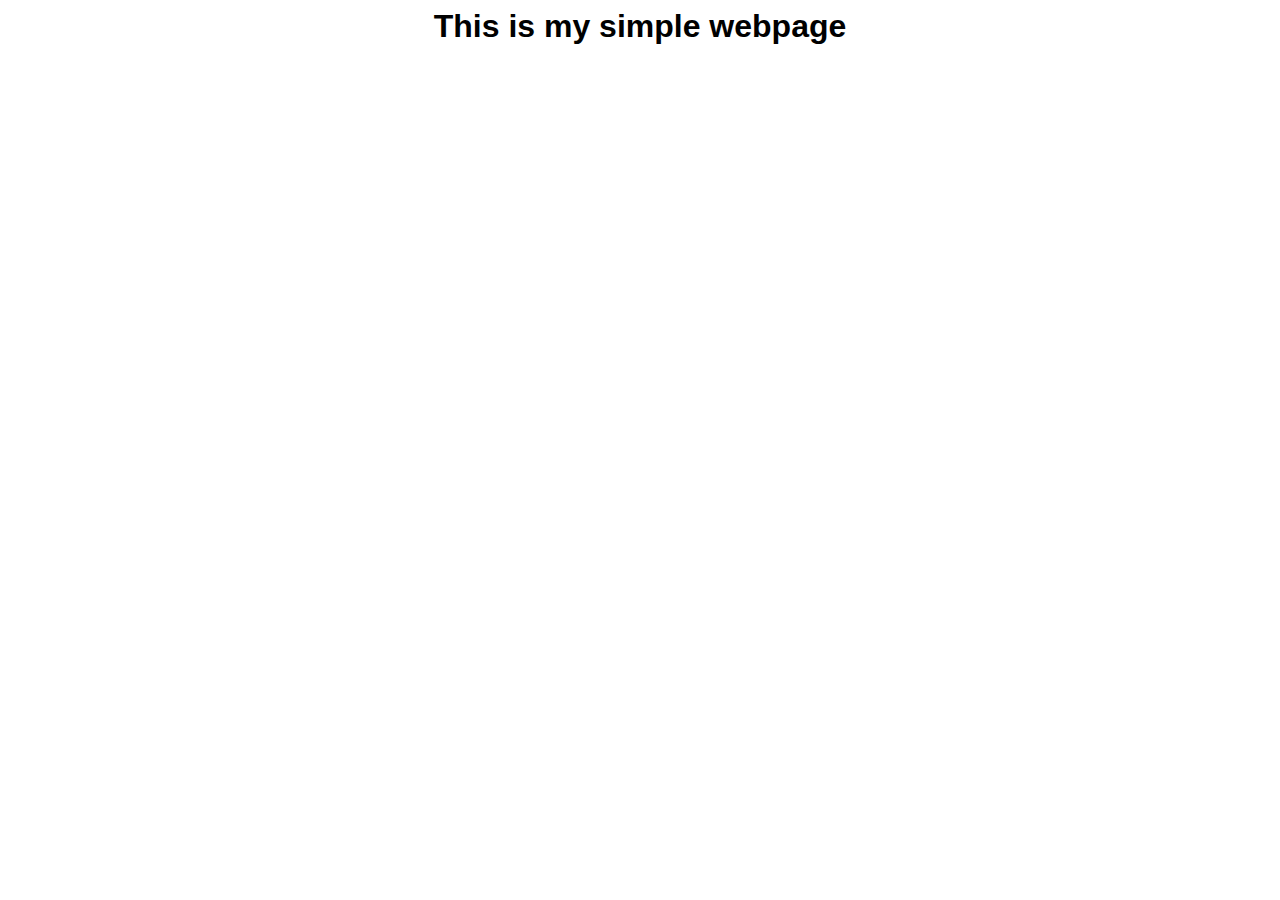
==== index.html @ fb7df7b8 "Initial Commit - Readme and basic HTML." ====
<html>
    <head>
        <link rel="stylesheet" href="style.css">
    </head>
    <body>
        <h1 id=""title>This is my simple webpage</h1>
        <div class="content">
        </div>
    </body>
</html>
---- style.css ----
body {
    font-family: Calibri, "Segoe UI", Arial, sans-serif;
}

h1 {
    text-align:center;
}

.content {
    margin: 0 auto;
    width: 800px;
    text-align:center;
}
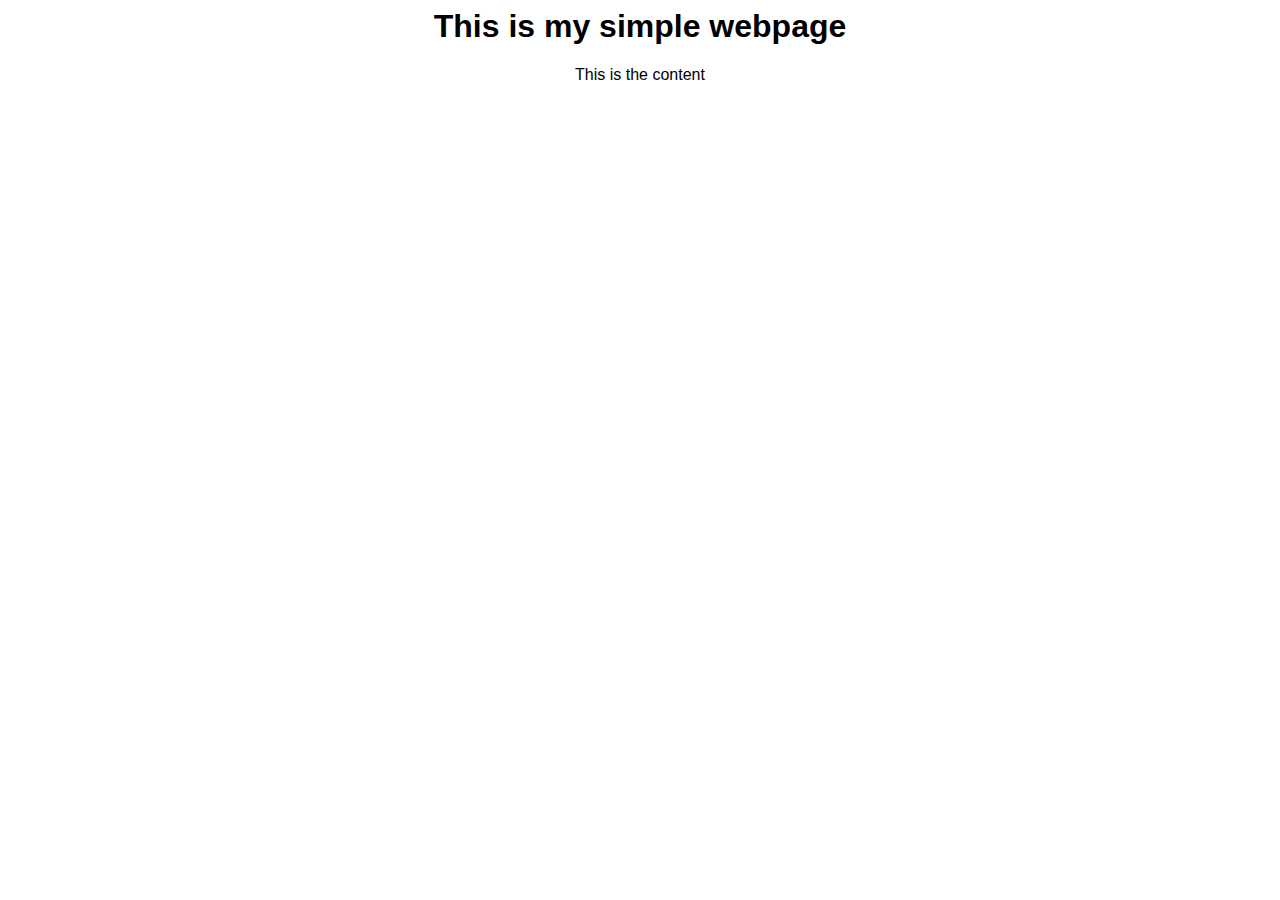
==== commit 7b1fa6b1: "Added javascript file - app.js" ====
--- a/index.html
+++ b/index.html
@@ -1,10 +1,10 @@
 <html>
-    <head>
-        <link rel="stylesheet" href="style.css">
-    </head>
-    <body>
-        <h1 id=""title>This is my simple webpage</h1>
-        <div class="content">
-        </div>
-    </body>
-</html>+  <head>
+    <link rel="stylesheet" href="style.css" />
+  </head>
+  <body>
+    <h1 id="" title>This is my simple webpage</h1>
+    <div class="content"></div>
+    <script src="app.js"></script>
+  </body>
+</html>
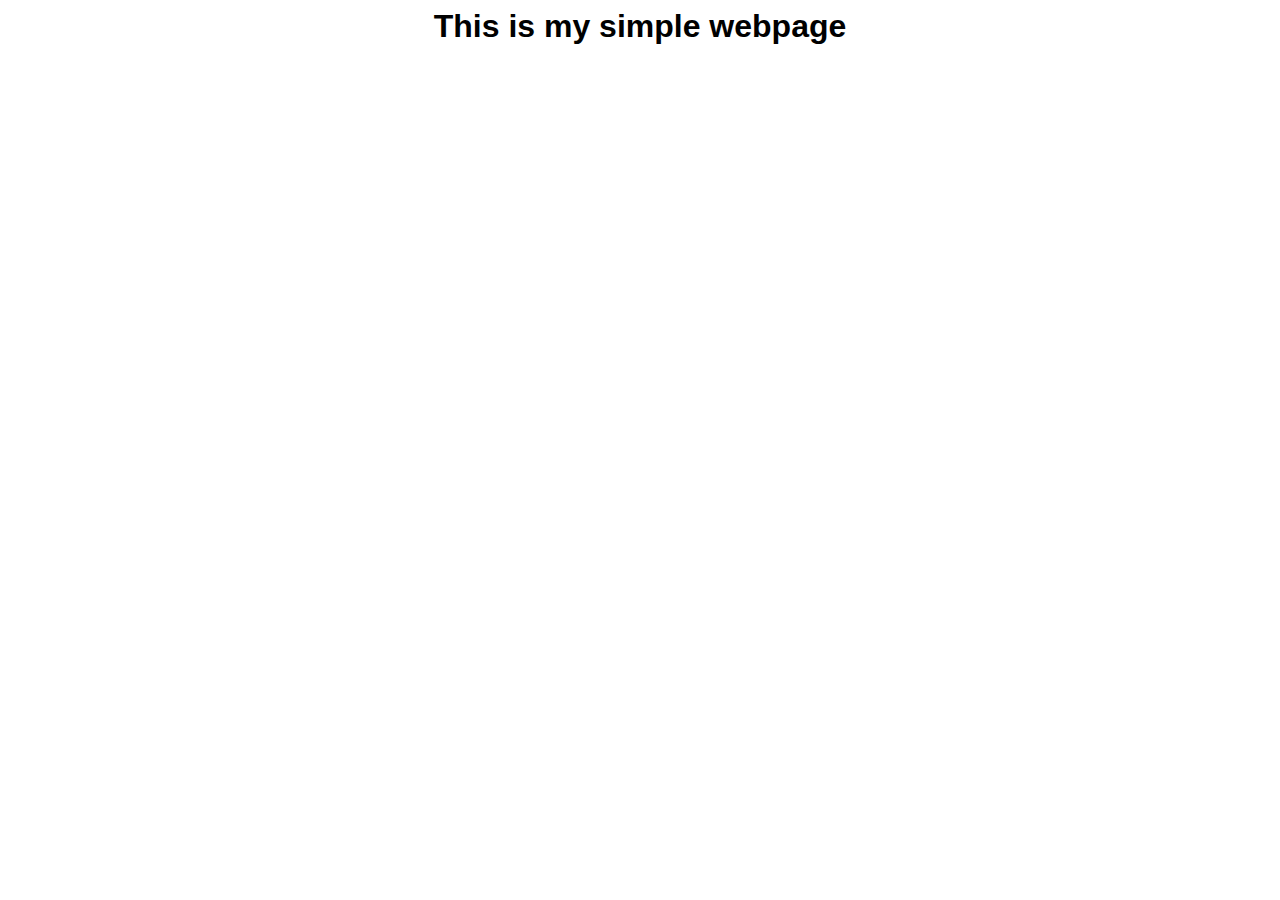
==== commit 1aa794ca: "changed the class from content to container in index.html and style.css" ====
--- a/index.html
+++ b/index.html
@@ -1,10 +1,10 @@
 <html>
-  <head>
-    <link rel="stylesheet" href="style.css" />
-  </head>
-  <body>
-    <h1 id="" title>This is my simple webpage</h1>
-    <div class="content"></div>
-    <script src="app.js"></script>
-  </body>
-</html>
+    <head>
+        <link rel="stylesheet" href="style.css">
+    </head>
+    <body>
+        <h1 id=""title>This is my simple webpage</h1>
+        <div class="container">
+        </div>
+    </body>
+</html>--- a/style.css
+++ b/style.css
@@ -6,7 +6,7 @@
     text-align:center;
 }
 
-.content {
+.container {
     margin: 0 auto;
     width: 800px;
     text-align:center;
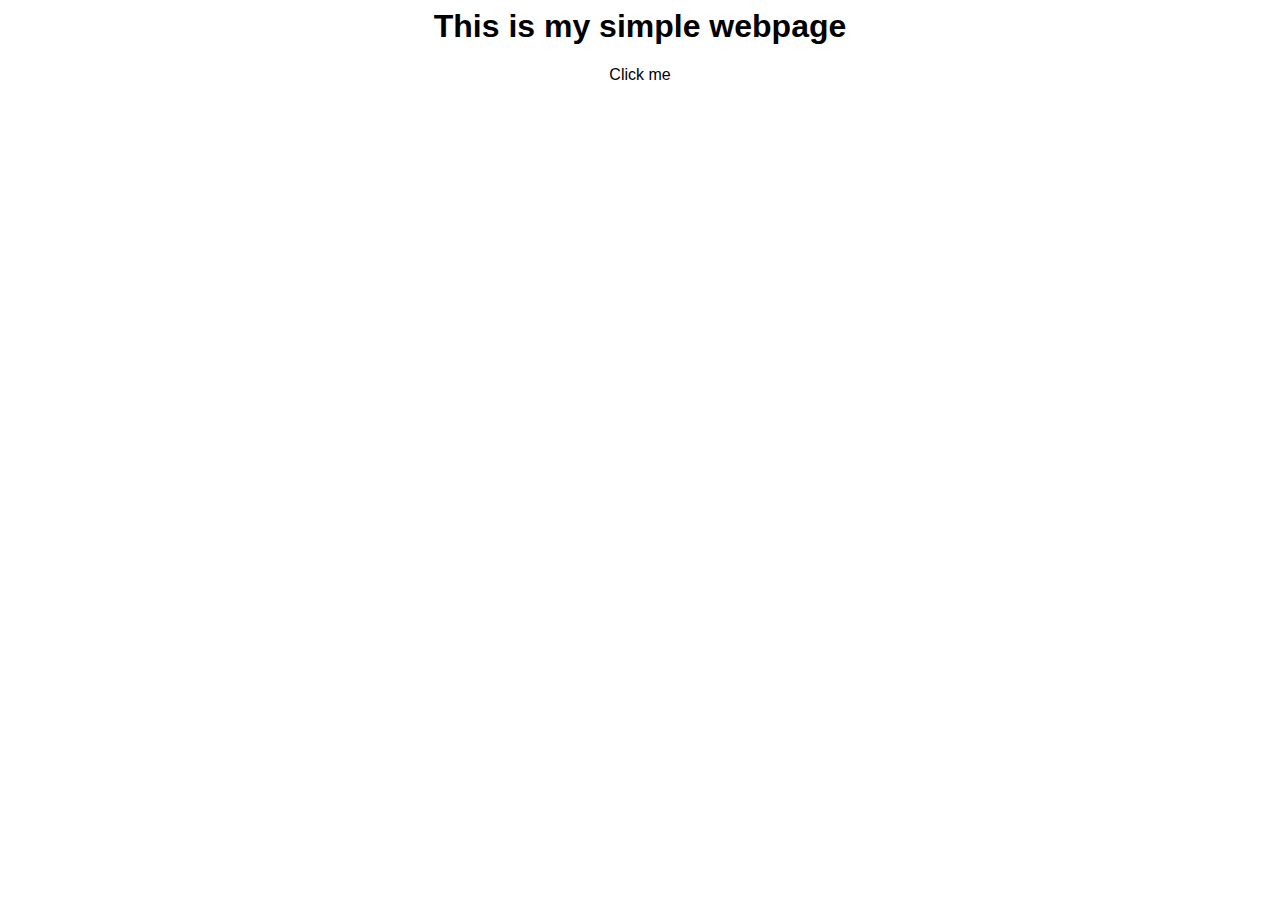
==== commit 007c46d3: "Changed content to be clickable" ====
--- a/index.html
+++ b/index.html
@@ -4,7 +4,7 @@
     </head>
     <body>
         <h1 id=""title>This is my simple webpage</h1>
-        <div class="container">
+        <div class="content clickable"> Click me
         </div>
     </body>
 </html>--- a/style.css
+++ b/style.css
@@ -6,8 +6,12 @@
     text-align:center;
 }
 
-.container {
+.content {
     margin: 0 auto;
     width: 800px;
     text-align:center;
+}
+
+.clickable {
+    cursor:hand;
 }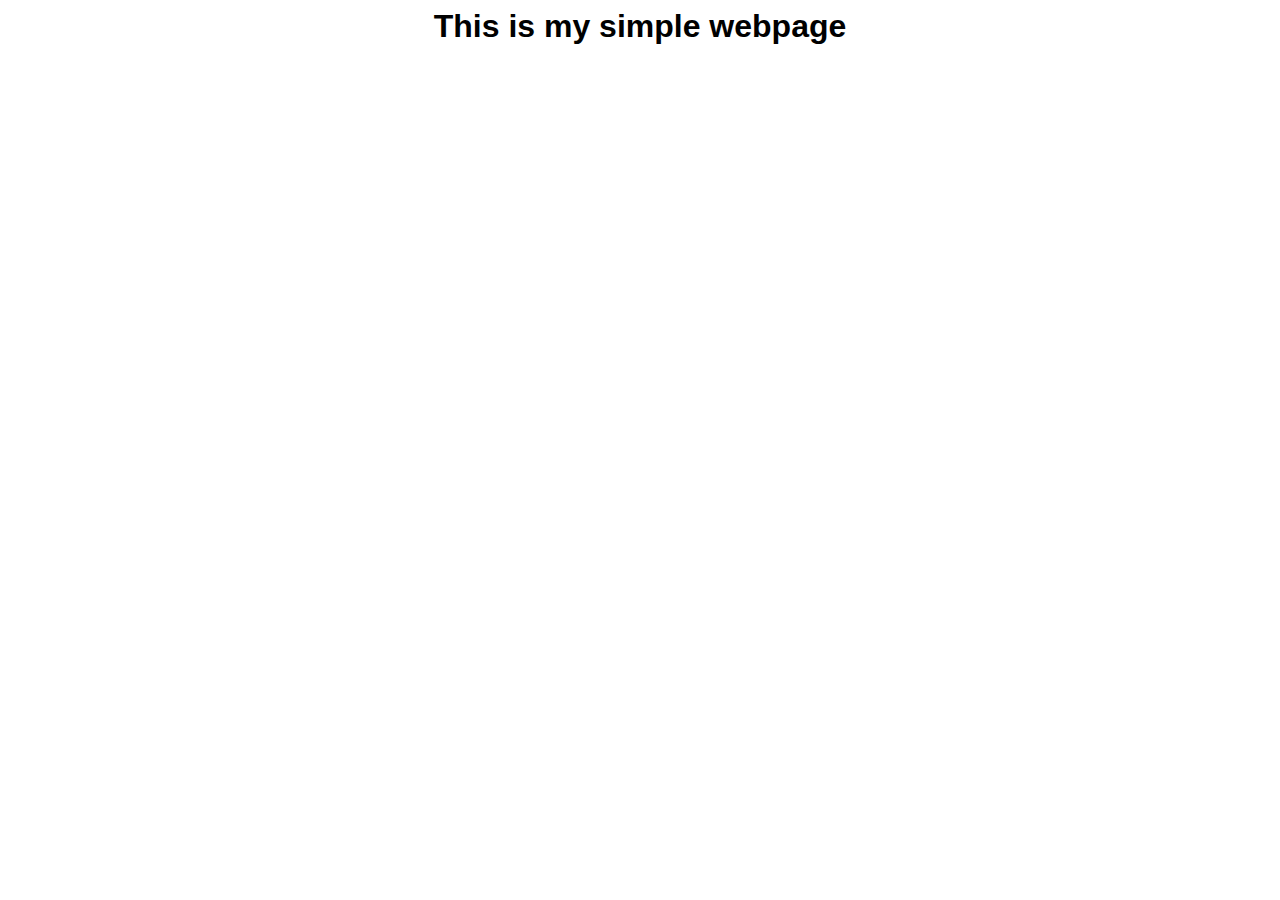
==== commit ee319062: "Merge branch 'Louise_Li_feature2' into dev" ====
--- a/index.html
+++ b/index.html
@@ -4,7 +4,7 @@
     </head>
     <body>
         <h1 id=""title>This is my simple webpage</h1>
-        <div class="content clickable"> Click me
+        <div class="container">
         </div>
     </body>
-</html>+</html>
--- a/style.css
+++ b/style.css
@@ -6,12 +6,8 @@
     text-align:center;
 }
 
-.content {
+.container {
     margin: 0 auto;
     width: 800px;
     text-align:center;
-}
-
-.clickable {
-    cursor:hand;
 }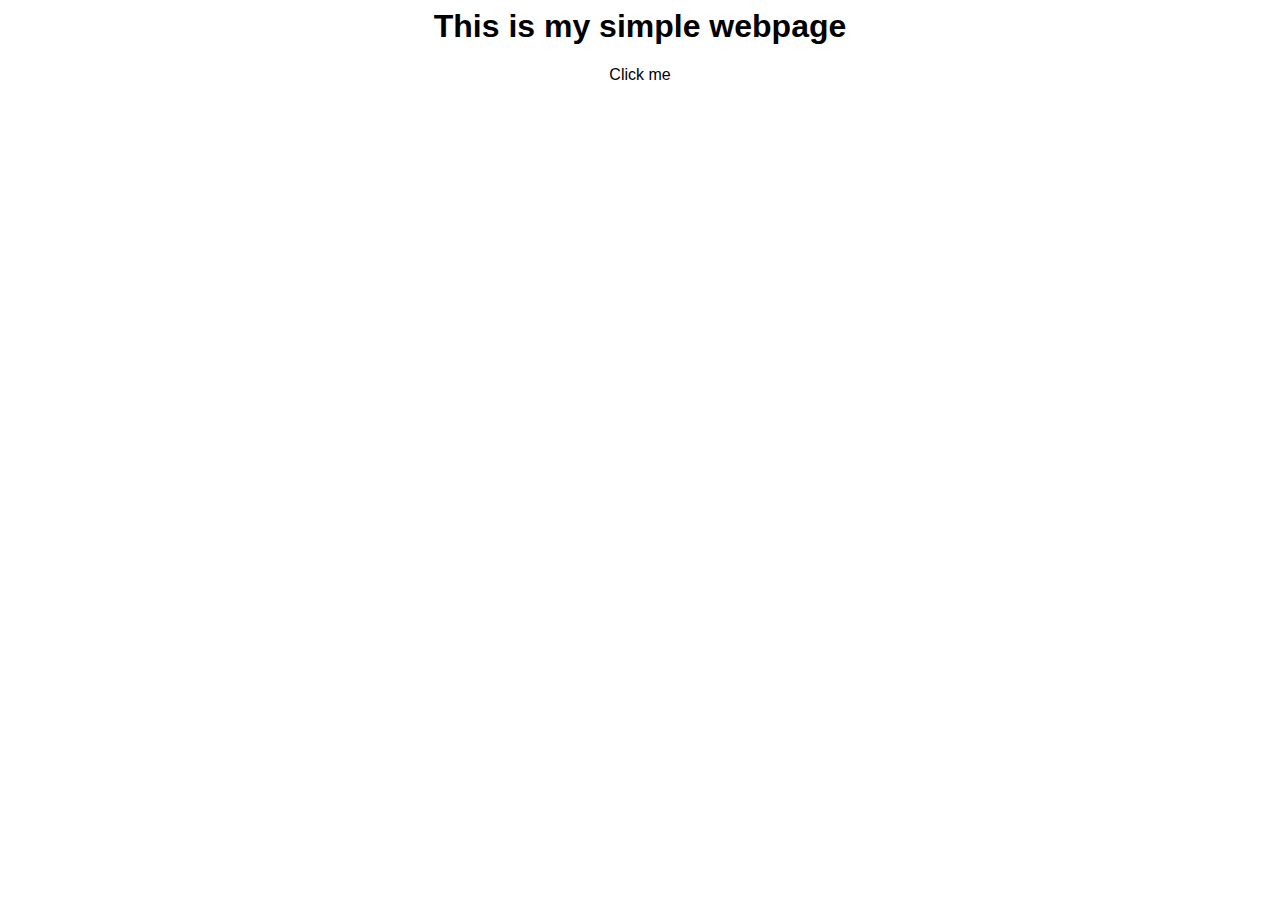
==== commit 635de3ed: "Merged feature 5 branch to dev" ====
--- a/index.html
+++ b/index.html
@@ -4,7 +4,8 @@
     </head>
     <body>
         <h1 id=""title>This is my simple webpage</h1>
-        <div class="container">
+        <div class="container clickable"> Click me
         </div>
+        <script src="app.js"></script>
     </body>
 </html>
--- a/style.css
+++ b/style.css
@@ -10,4 +10,8 @@
     margin: 0 auto;
     width: 800px;
     text-align:center;
+}
+
+.clickable {
+    cursor:hand;
 }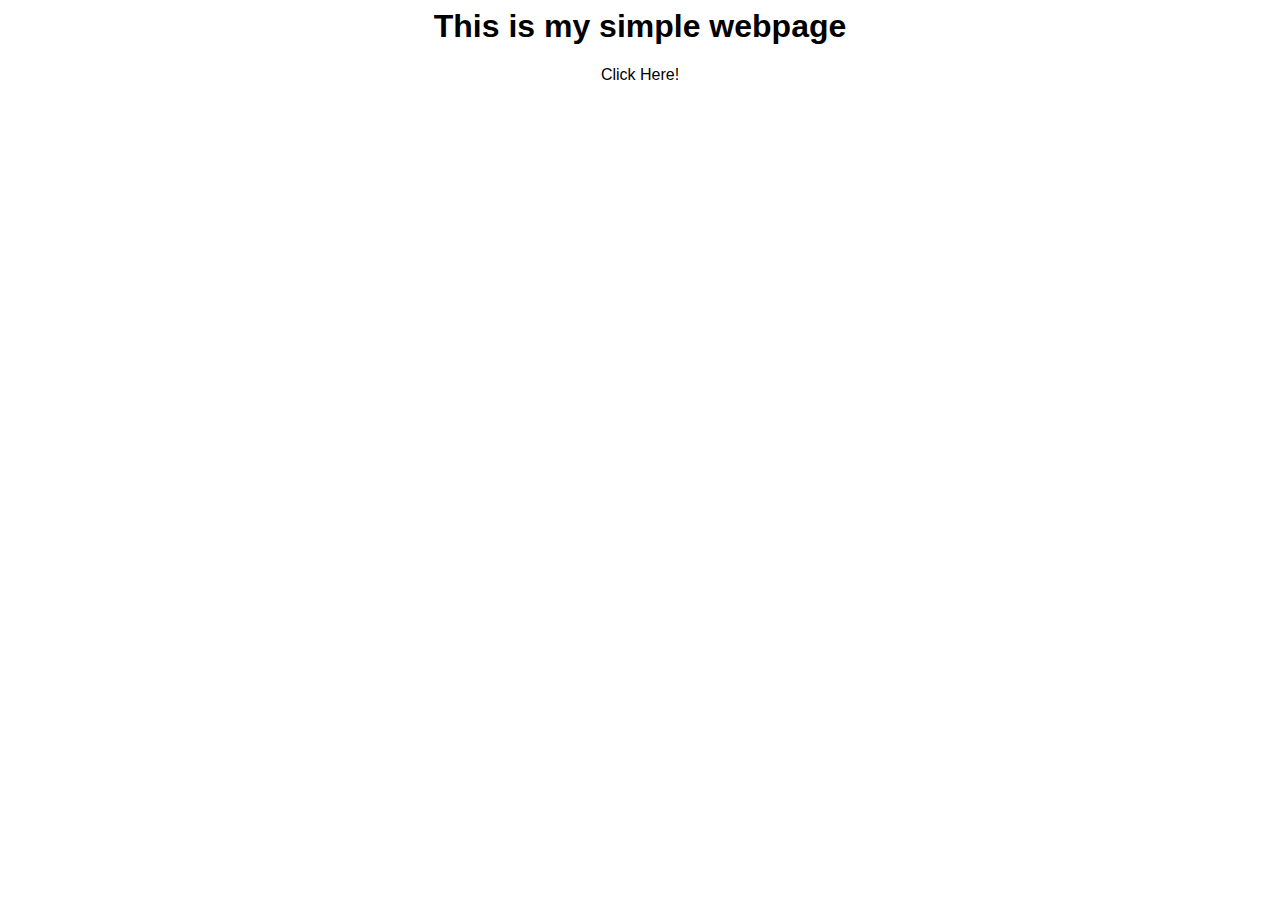
==== commit c4610430: "Integration Testing - change clickable text." ====
--- a/index.html
+++ b/index.html
@@ -1,11 +1,11 @@
 <html>
-    <head>
-        <link rel="stylesheet" href="style.css">
-    </head>
-    <body>
-        <h1 id=""title>This is my simple webpage</h1>
-        <div class="container clickable"> Click me
-        </div>
-        <script src="app.js"></script>
-    </body>
+  <head>
+    <link rel="stylesheet" href="style.css" />
+  </head>
+  <body>
+    <h1 id="" title>This is my simple webpage</h1>
+    <div class="container clickable">Click Here!</div>
+    <script src="app.js"></script>
+  </body>
 </html>
+
